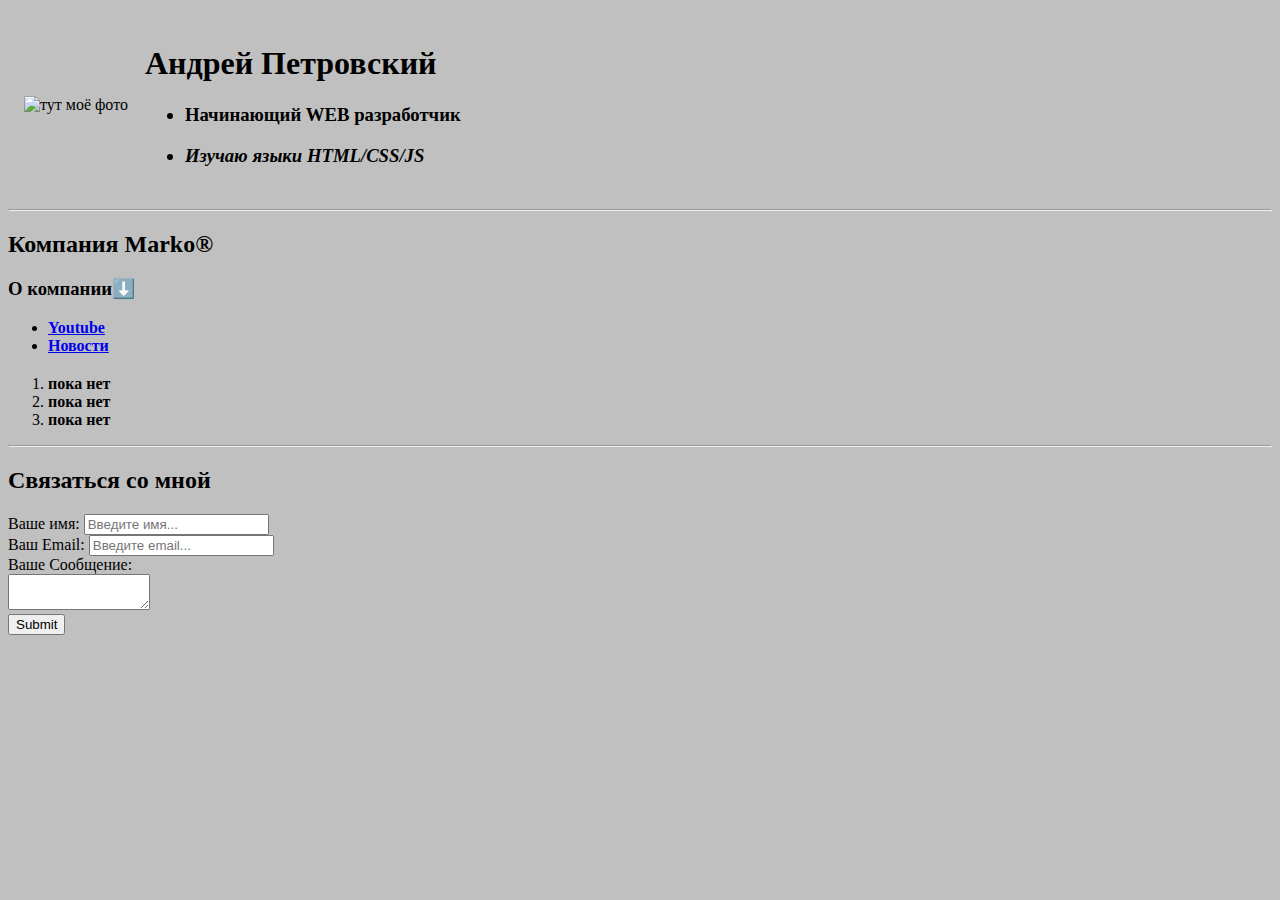
==== index.html @ a507b5e1 "Create cv" ====
<!DOCTYPE html>
<html lang="en">
<head>
    <meta charset="UTF-8">
    <meta http-equiv="X-UA-Compatible" content="IE=edge">
    <meta name="viewport" content="width=device-width, initial-scale=1.0">
    <link rel="preconnect" href="https://fonts.googleapis.com">
<link rel="preconnect" href="https://fonts.gstatic.com" crossorigin>
<link href="https://fonts.googleapis.com/css2?family=Roboto:wght@400;700&display=swap" rel="stylesheet">
    <link rel="stylesheet" href="css/steal.css">
    <title>Resume</title>
</head>
<body bgcolor="#c0c0c0" background="photo/fon.jpg" bgproperties="fixed">
    <div class="text">
    <table cellspacing="15">
        <tr>
            <td>
                <img src="photo/avatar.jpg" width=250" alt="тут моё фото" />
            </td>
            <td>
                <h1 class="about">Андрей Петровский</h1>
                <h3 class="about-2"><ul><li>Начинающий WEB разработчик</li></em></h3></ul>
                <h3 class="about-3"><em><ul><li>Изучаю языки HTML/CSS/JS</li</ul></em></h3>
            </td>
        </tr>
    </table>
    <hr>

    <h2 class="about-4">Компания Marko®</h2>
    <h3 class="about-6">О компании⬇️</h3>
    <ul>
        <li><a href="https://www.youtube.com" target="_blank"><b class="about-7">Youtube</b></a></li>
        <li><a href="https://sliv.qa" target="_blank"><b class="about-7">Новости</b></a></li>
    </ul>
    <h2></h2>
    <ol class="about-8">
        <li><b>пока нет</b></li>
        <li><b>пока нет</b></li>
        <li><b>пока нет</b></li>
    </ol>
    <hr>
    <h2 class="about-4">Связаться со мной</h2>
    <form action="/">
        <label for="name" class="about-2">Ваше имя:</label>
        <input type="text" id="name" placeholder="Введите имя...">

        <br>

        <label for="email" class="about-2">Ваш Email:</label>
        <input type="text" id="email" placeholder="Введите email...">

        <br>

        <label for="text" class="about">Ваше Сообщение:</label>
        <br>

        <textarea id="text" rows="2" cols="15"></textarea>

         <br>
        <input type="submit">
    </form>
    </div>
</body>
</html>
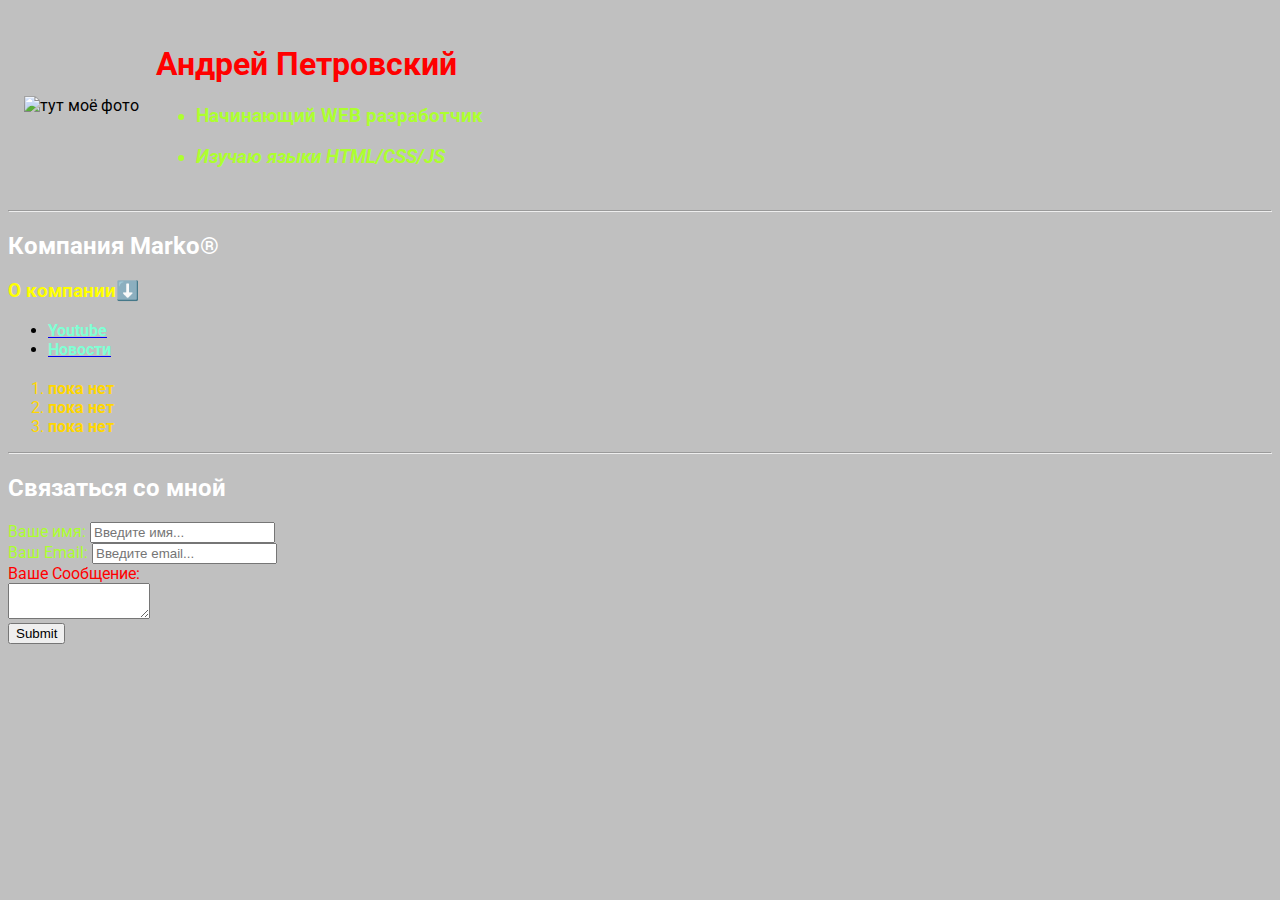
==== commit 737a2d93: "Update index.html" ====
--- a/index.html
+++ b/index.html
@@ -7,7 +7,7 @@
     <link rel="preconnect" href="https://fonts.googleapis.com">
 <link rel="preconnect" href="https://fonts.gstatic.com" crossorigin>
 <link href="https://fonts.googleapis.com/css2?family=Roboto:wght@400;700&display=swap" rel="stylesheet">
-    <link rel="stylesheet" href="css/steal.css">
+    <link rel="stylesheet" href="steal.css">
     <title>Resume</title>
 </head>
 <body bgcolor="#c0c0c0" background="photo/fon.jpg" bgproperties="fixed">
@@ -61,4 +61,4 @@
     </form>
     </div>
 </body>
-</html>+</html>
--- a/steal.css
+++ b/steal.css
@@ -0,0 +1,35 @@
+.text {
+    font-family: 'Roboto', sans-serif;
+}
+
+.about {
+    color: red;
+}
+
+.about-2 {
+    color: greenyellow;
+}
+
+.about-3 {
+    color: greenyellow;
+}
+
+.about-4 {
+    color:  white;
+}
+
+.about-5 {
+    color: darkorange;
+}
+
+.about-6 {
+    color: yellow;
+}
+
+.about-7 {
+    color: aquamarine;
+}
+
+.about-8 {
+    color: gold;
+}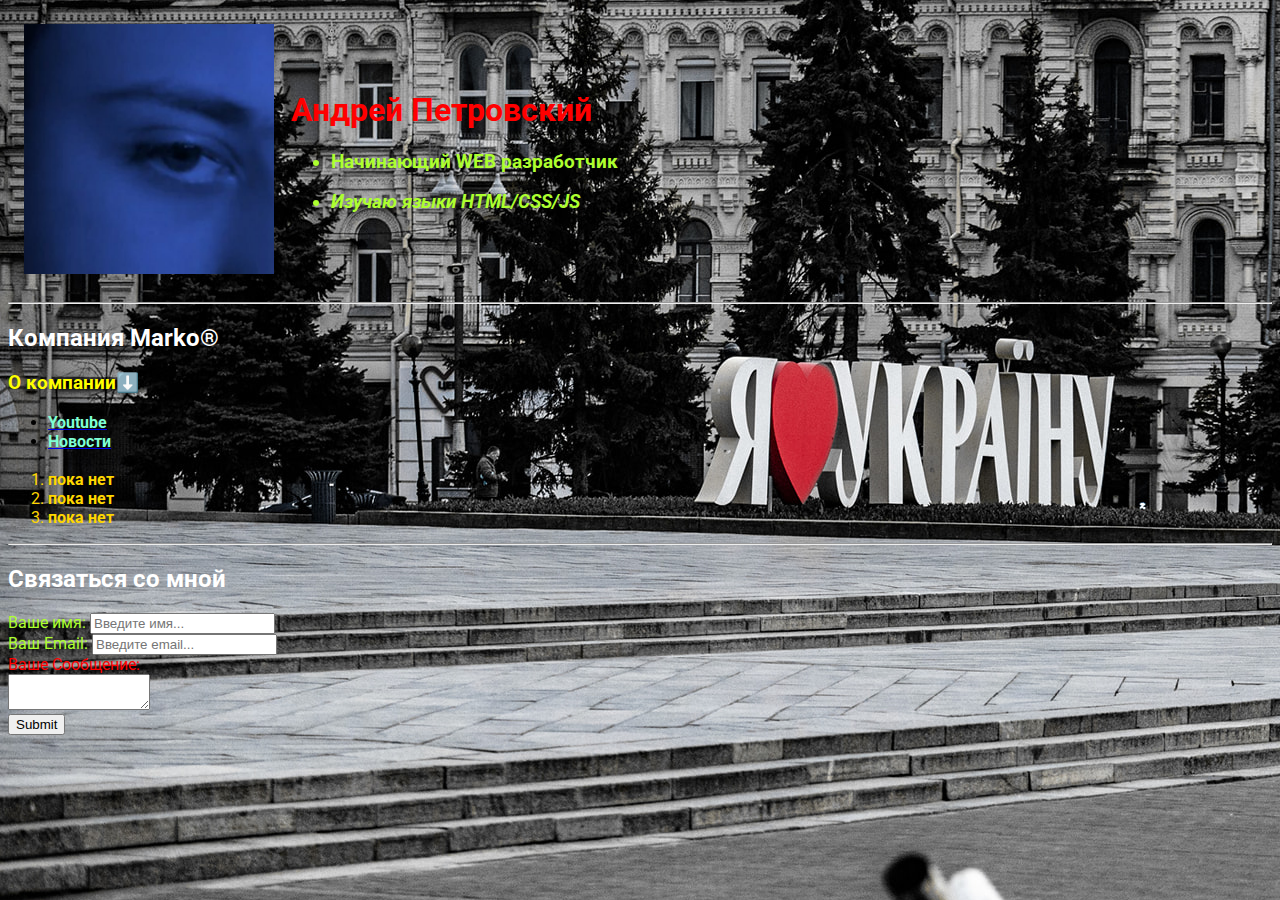
==== commit fc94bdd8: "Update index.html" ====
--- a/index.html
+++ b/index.html
@@ -10,12 +10,12 @@
     <link rel="stylesheet" href="steal.css">
     <title>Resume</title>
 </head>
-<body bgcolor="#c0c0c0" background="photo/fon.jpg" bgproperties="fixed">
+<body bgcolor="#c0c0c0" background="fon.jpg" bgproperties="fixed">
     <div class="text">
     <table cellspacing="15">
         <tr>
             <td>
-                <img src="photo/avatar.jpg" width=250" alt="тут моё фото" />
+                <img src="avatar.jpg" width=250" alt="тут моё фото" />
             </td>
             <td>
                 <h1 class="about">Андрей Петровский</h1>
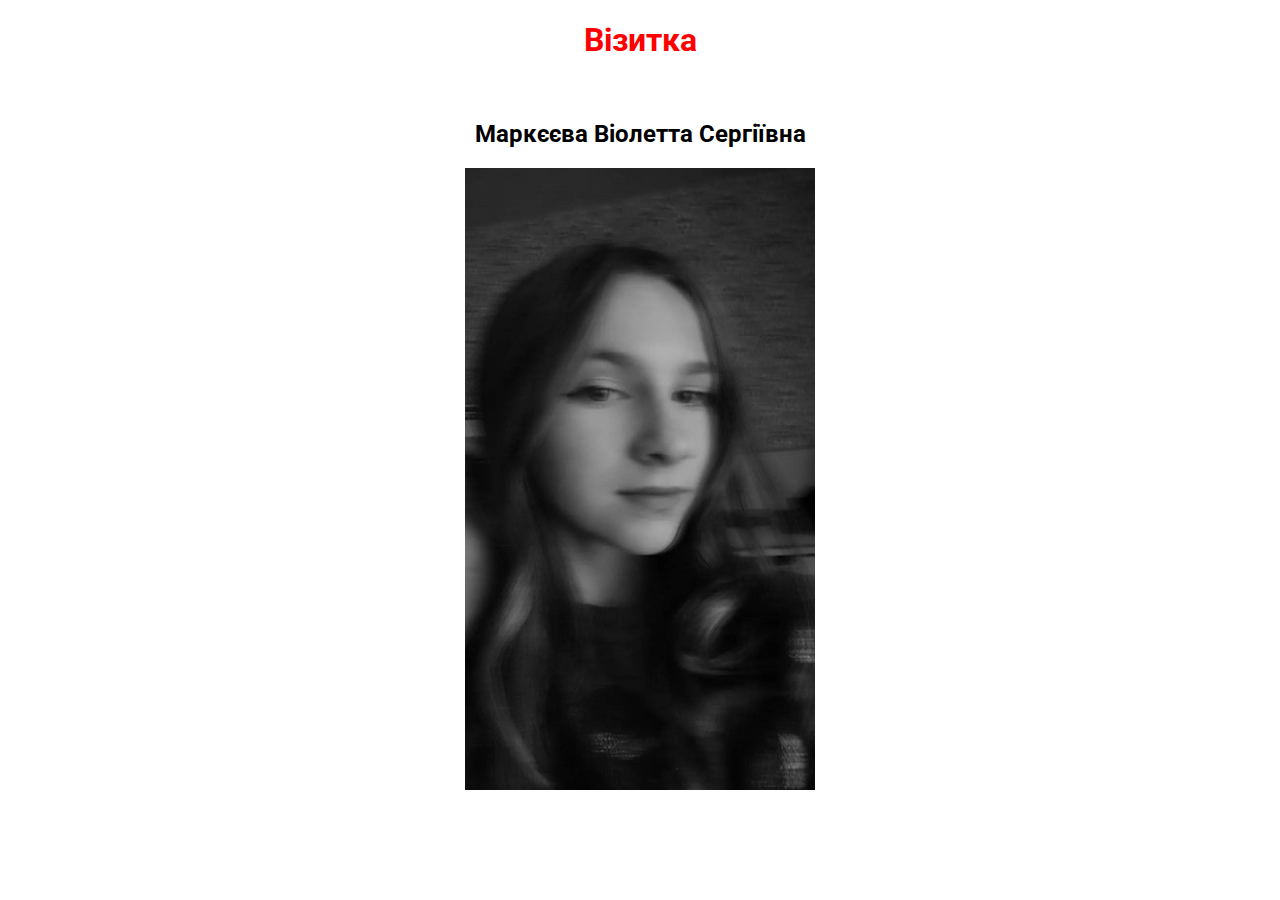
==== commit 029416f8: "Add files via upload" ====
--- a/index.html
+++ b/index.html
@@ -7,58 +7,14 @@
     <link rel="preconnect" href="https://fonts.googleapis.com">
 <link rel="preconnect" href="https://fonts.gstatic.com" crossorigin>
 <link href="https://fonts.googleapis.com/css2?family=Roboto:wght@400;700&display=swap" rel="stylesheet">
-    <link rel="stylesheet" href="steal.css">
-    <title>Resume</title>
+<link rel="stylesheet" href="style.css">
+<link rel="shortcut icon" href="icon.ico" type="image/x-icon">
+    <title>Візитка</title>
 </head>
-<body bgcolor="#c0c0c0" background="fon.jpg" bgproperties="fixed">
-    <div class="text">
-    <table cellspacing="15">
-        <tr>
-            <td>
-                <img src="avatar.jpg" width=250" alt="тут моё фото" />
-            </td>
-            <td>
-                <h1 class="about">Андрей Петровский</h1>
-                <h3 class="about-2"><ul><li>Начинающий WEB разработчик</li></em></h3></ul>
-                <h3 class="about-3"><em><ul><li>Изучаю языки HTML/CSS/JS</li</ul></em></h3>
-            </td>
-        </tr>
-    </table>
-    <hr>
-
-    <h2 class="about-4">Компания Marko®</h2>
-    <h3 class="about-6">О компании⬇️</h3>
-    <ul>
-        <li><a href="https://www.youtube.com" target="_blank"><b class="about-7">Youtube</b></a></li>
-        <li><a href="https://sliv.qa" target="_blank"><b class="about-7">Новости</b></a></li>
-    </ul>
-    <h2></h2>
-    <ol class="about-8">
-        <li><b>пока нет</b></li>
-        <li><b>пока нет</b></li>
-        <li><b>пока нет</b></li>
-    </ol>
-    <hr>
-    <h2 class="about-4">Связаться со мной</h2>
-    <form action="/">
-        <label for="name" class="about-2">Ваше имя:</label>
-        <input type="text" id="name" placeholder="Введите имя...">
-
+<body class="Vizitka">
+        <h1><font color="red">Візитка</font></h1>
         <br>
-
-        <label for="email" class="about-2">Ваш Email:</label>
-        <input type="text" id="email" placeholder="Введите email...">
-
-        <br>
-
-        <label for="text" class="about">Ваше Сообщение:</label>
-        <br>
-
-        <textarea id="text" rows="2" cols="15"></textarea>
-
-         <br>
-        <input type="submit">
-    </form>
-    </div>
+        <b><h2>Маркєєва Віолетта Сергіївна</h2></b>
+        <img src="photo.jpg" width="350">
 </body>
-</html>
+</html>--- a/style.css
+++ b/style.css
@@ -0,0 +1,4 @@
+.Vizitka {
+    font-family: 'Roboto', sans-serif;
+    text-align:center;
+}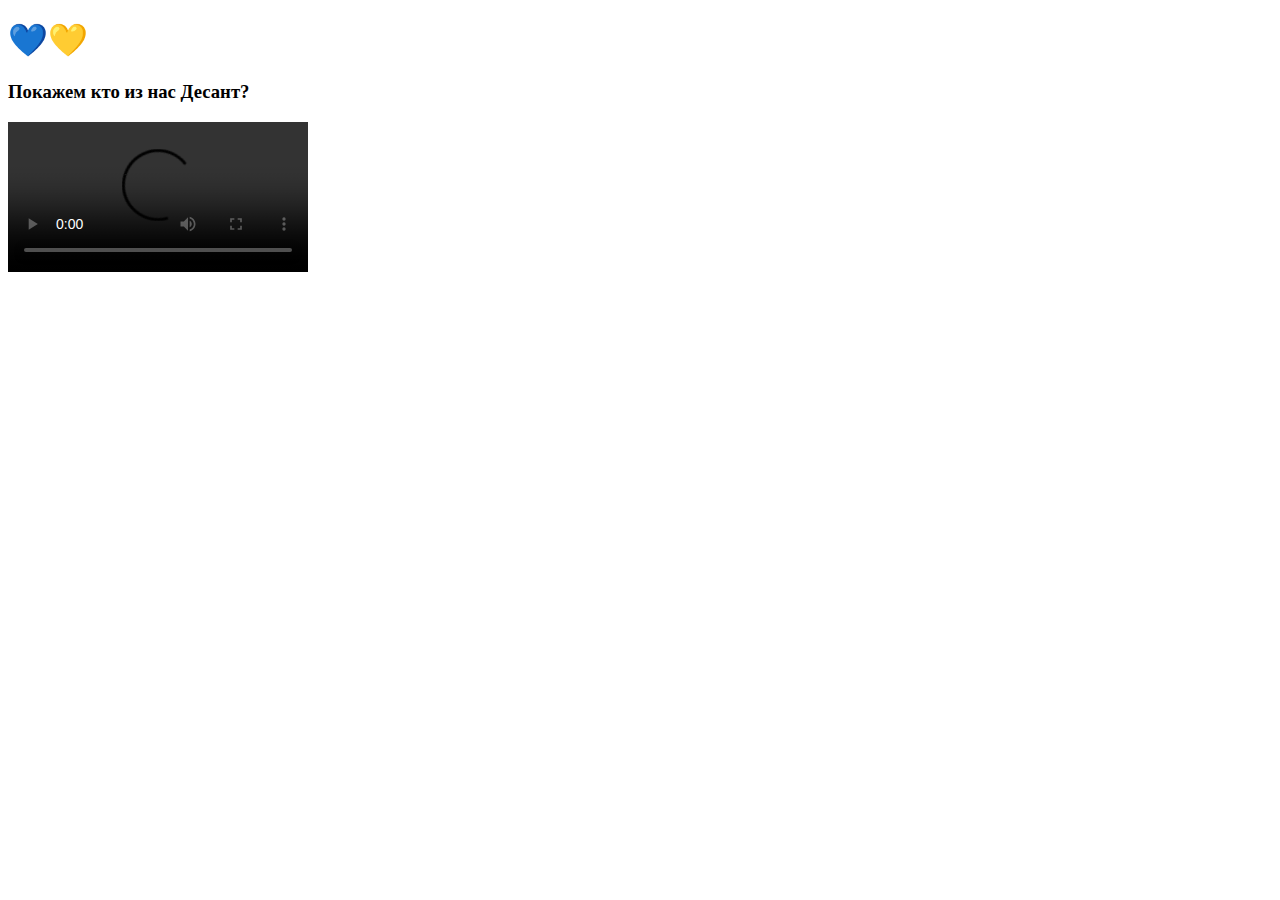
==== commit b3116fc0: "Create index.html" ====
--- a/index.html
+++ b/index.html
@@ -1,20 +1,17 @@
-<!DOCTYPE html>
-<html lang="en">
-<head>
-    <meta charset="UTF-8">
-    <meta http-equiv="X-UA-Compatible" content="IE=edge">
-    <meta name="viewport" content="width=device-width, initial-scale=1.0">
-    <link rel="preconnect" href="https://fonts.googleapis.com">
-<link rel="preconnect" href="https://fonts.gstatic.com" crossorigin>
-<link href="https://fonts.googleapis.com/css2?family=Roboto:wght@400;700&display=swap" rel="stylesheet">
-<link rel="stylesheet" href="style.css">
-<link rel="shortcut icon" href="icon.ico" type="image/x-icon">
-    <title>Візитка</title>
-</head>
-<body class="Vizitka">
-        <h1><font color="red">Візитка</font></h1>
-        <br>
-        <b><h2>Маркєєва Віолетта Сергіївна</h2></b>
-        <img src="photo.jpg" width="350">
-</body>
-</html>+<!DOCTYPE html>
+<html lang="en">
+<head>
+    <meta charset="UTF-8">
+    <meta http-equiv="X-UA-Compatible" content="IE=edge">
+    <meta name="viewport" content="width=device-width, initial-scale=1.0">
+    <title>Ukraine</title>
+    <link rel="stylesheet" href="main.css">
+</head>
+<body>
+   <div id="video">
+    <h1>💙💛</h1>
+    <h3>Покажем кто из нас Десант?</h3>
+   <video src="/video/old.mp4" 	controls></video>
+   </div>
+</body>
+</html>
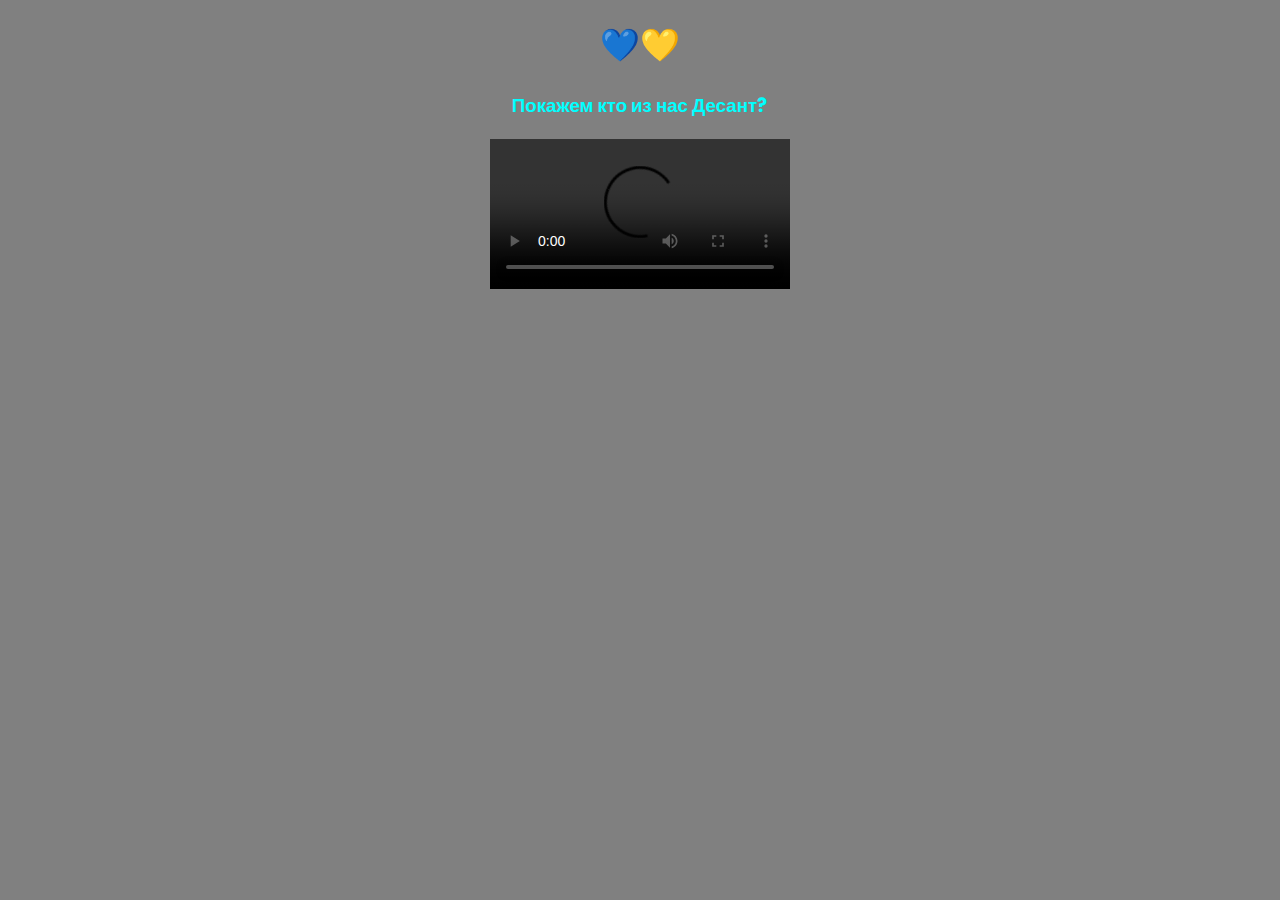
==== commit 56e58be9: "Update index.html" ====
--- a/index.html
+++ b/index.html
@@ -11,7 +11,7 @@
    <div id="video">
     <h1>💙💛</h1>
     <h3>Покажем кто из нас Десант?</h3>
-   <video src="/video/old.mp4" 	controls></video>
+   <video src="old.mp4" 	controls></video>
    </div>
 </body>
 </html>
--- a/main.css
+++ b/main.css
@@ -0,0 +1,13 @@
+@import "./reset.css";
+@import url('https://fonts.googleapis.com/css2?family=Poppins:wght@400;500;600;700&display=swap');
+
+body {
+    font-family:'Poppins', sans-serif; 
+    background-color:  gray;
+    display: block;
+}
+
+#video {
+    color: aqua;
+    text-align: center;
+}
